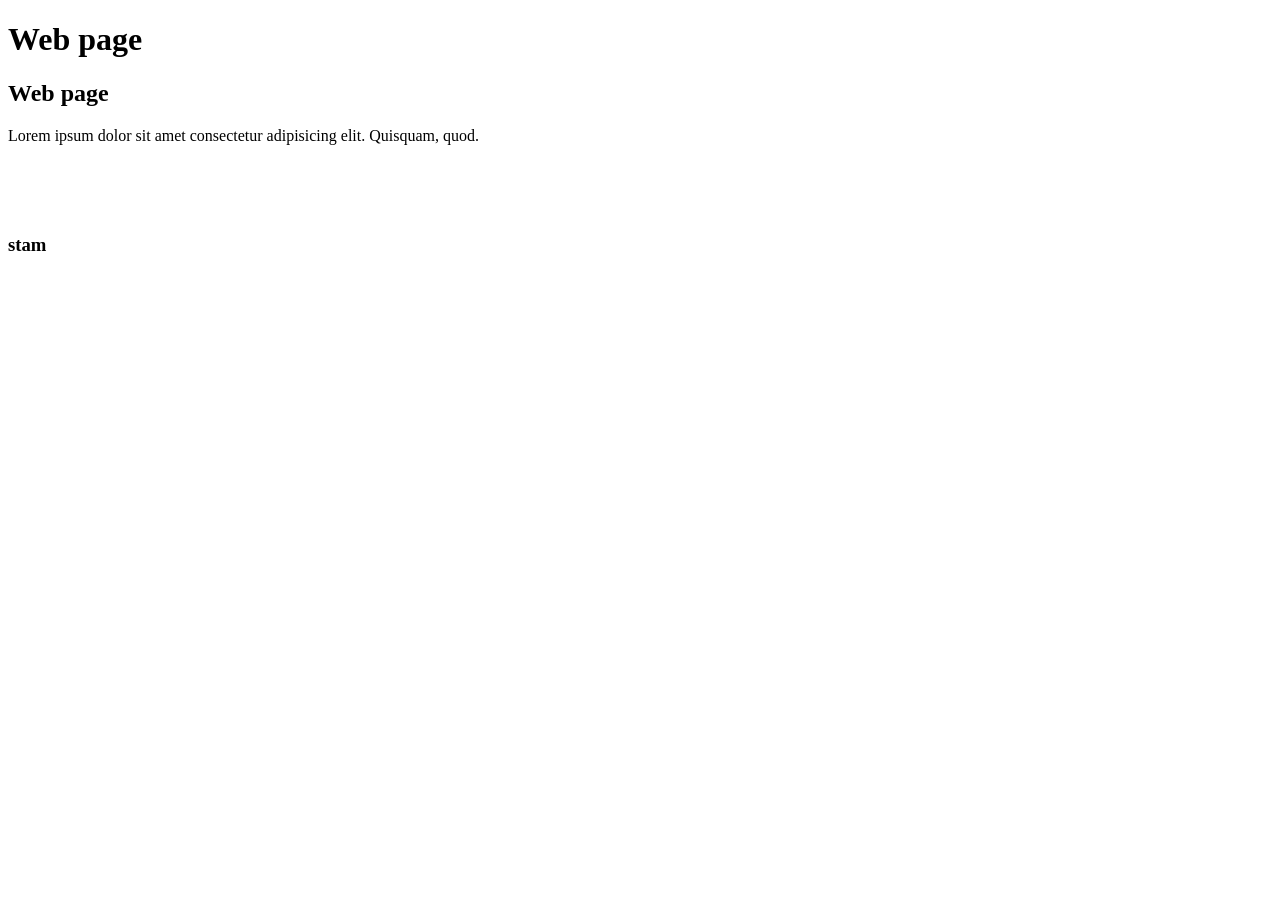
==== index.html @ 006f7782 "first html page" ====
<!DOCTYPE html>
<html lang="en">

<head>
    <meta charset="UTF-8">
    <meta name="viewport" content="width=device-width, initial-scale=1.0">
    <title>HTML</title>
</head>

<body>
    <h1>Web page</h1>
    <h2>Web page</h2>
    <p>Lorem ipsum dolor sit amet consectetur adipisicing elit. Quisquam, quod.</p>
    <br>
    <br>
    <br>
    <h3>stam</h3>


    <!-- <h3>Web page</h3> -->
    <!-- <h4>Web page</h4> -->
    <!-- h5>Web page</h5> -->

</body>

</html>
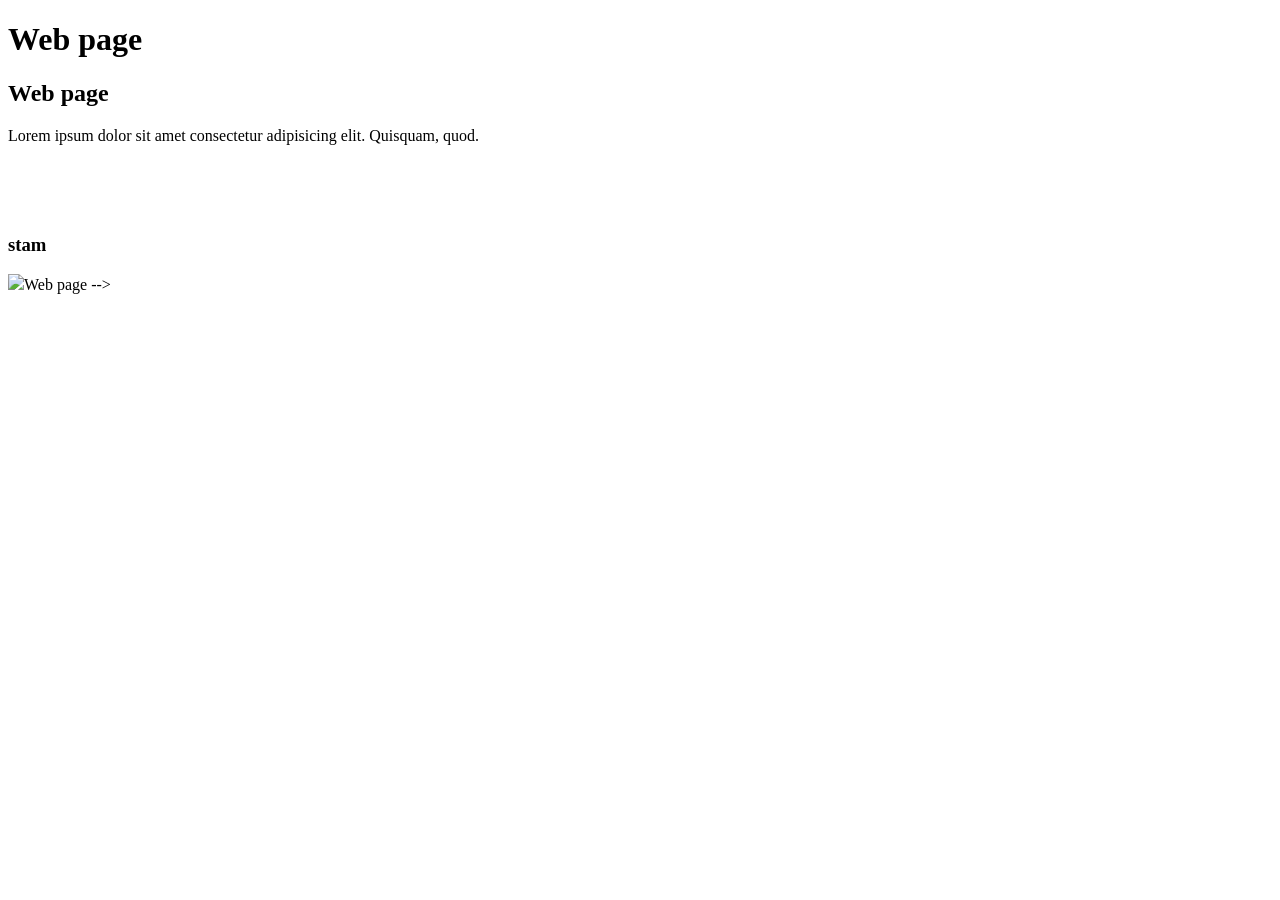
==== commit 065abf0b: "add .gitignore and update index.html" ====
--- a/index.html
+++ b/index.html
@@ -15,9 +15,7 @@
     <br>
     <br>
     <h3>stam</h3>
-
-
-    <!-- <h3>Web page</h3> -->
+    <img src="images/image1.jpeg" <!-- <h3>Web page</h3> -->
     <!-- <h4>Web page</h4> -->
     <!-- h5>Web page</h5> -->
 
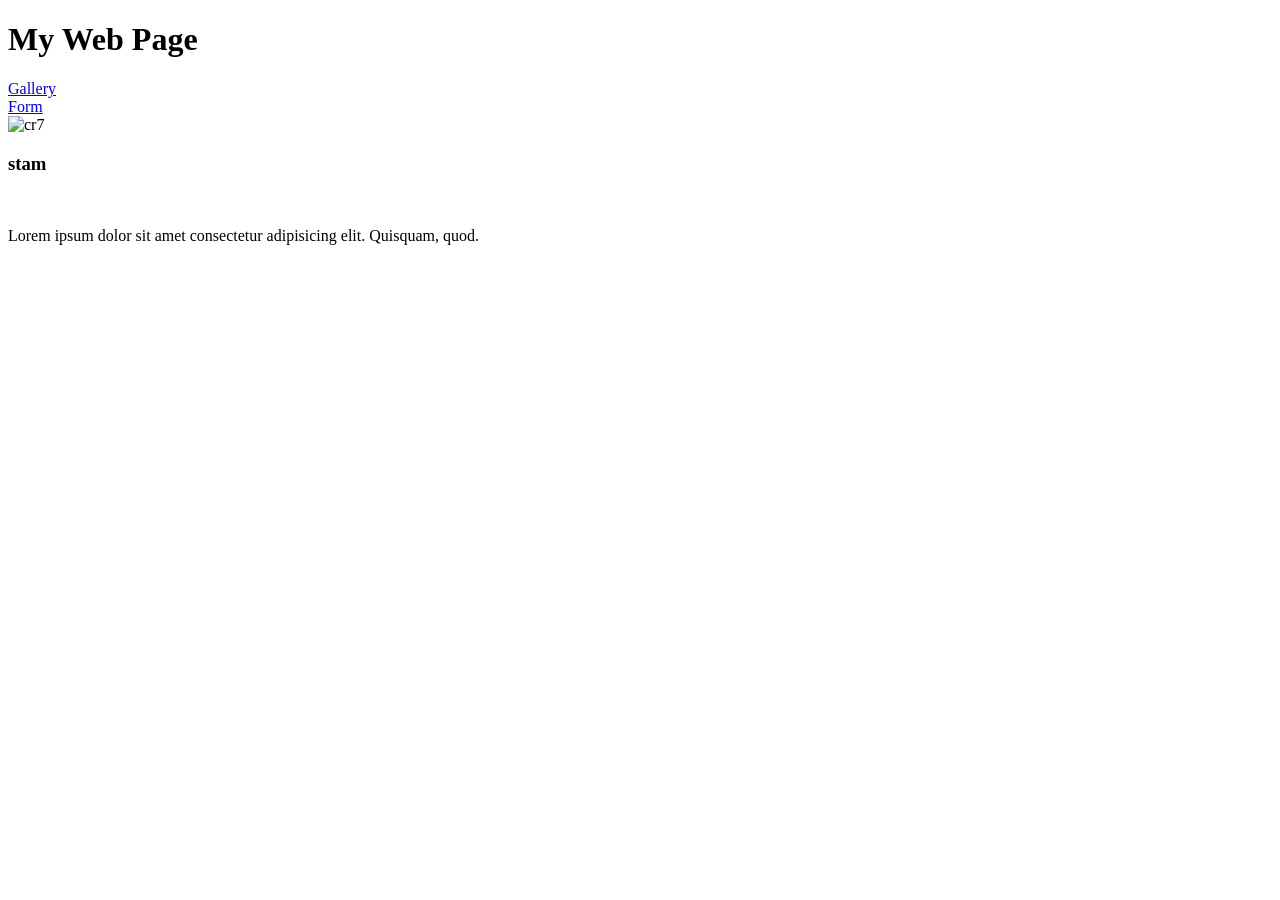
==== commit 174002a7: "add html files" ====
--- a/index.html
+++ b/index.html
@@ -8,16 +8,19 @@
 </head>
 
 <body>
-    <h1>Web page</h1>
-    <h2>Web page</h2>
+    <h1 id="top">My Web Page</h1>
+    <!-- <h3>Web page</h2> -->
+    <a target="_" href="gallery.html">Gallery</a>
+    </br>
+    <a href="form.html">Form</a>
+    </br>
+    <img width="500" height="600" src="images/image1.jpeg" alt="cr7">
+    <br>
+    <h3>stam</h3>
+    <br>
     <p>Lorem ipsum dolor sit amet consectetur adipisicing elit. Quisquam, quod.</p>
     <br>
-    <br>
-    <br>
-    <h3>stam</h3>
-    <img src="images/image1.jpeg" <!-- <h3>Web page</h3> -->
-    <!-- <h4>Web page</h4> -->
-    <!-- h5>Web page</h5> -->
+
 
 </body>
 
